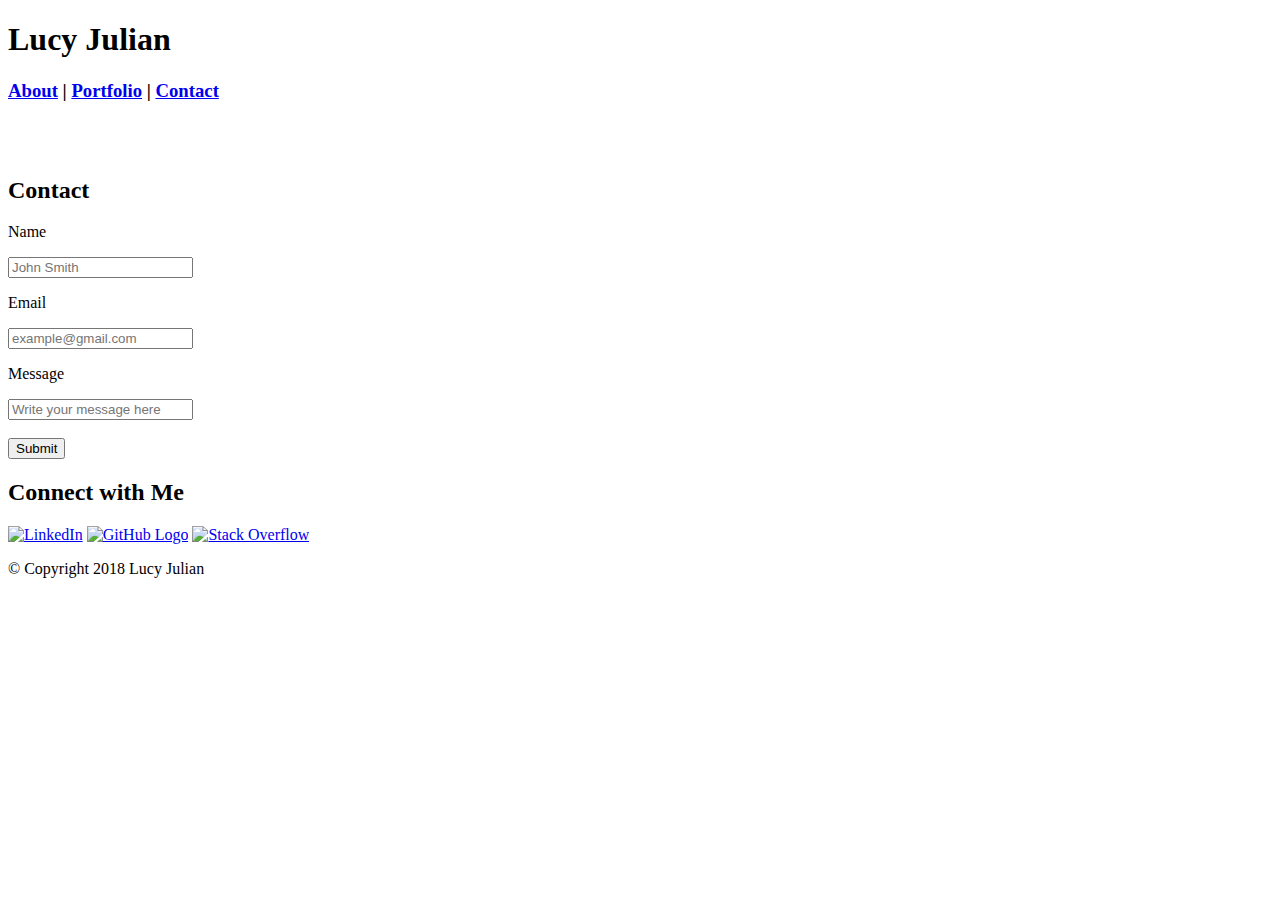
==== assets/html/contact.html @ 9690e5e1 "folder change" ====
<!DOCTYPE html>
<html lang="en-us">
    <head>
        <meta charset="UTF-8">
        <title>Lucy Julian -- Contact</title>
        <link rel="stylesheet" type="text/css" href="assets/css/reset.css">
        <link rel="stylesheet" type="text/css" href="assets/css/style.css">

    </head>
    <body background="assets/images/dust_scratches.png">
        
            <header>
                <div class="header">
        
                    <div class="top">
                        <h1 class="name">Lucy Julian</h1>
                        <h3 class="nav">
                            <a class="nav-link" href="../../index.html">About</a> | <a class="nav-link" href="portfolio.html">Portfolio</a> | <a class="nav-link" href="contact.html">Contact</a>
                        </h3>
                    </div>
                </div>
            </header>
            
            <br>
            <br>


        <div class="center">
            <section class="contact">
                <h2>Contact</h2>

                <section class="divider"> </section>
                
                <form class="contactform">
                    <p>Name</p>
                
                    <input type="text" placeholder="John Smith">
                
                    <p>Email</p>
                
                    <input type="text" placeholder="example@gmail.com">
                
                    <p>Message</p>
                
                    <input id="messagebox" type="text" placeholder="Write your message here">
                    
                    <br>
                    <br>

                    <button>Submit</button>
                </form>

            </section>
            <section class="connect">
                <h2 id="connectwme">Connect with Me</h2>
                <section class="divider"> </section>
                <div class="logos">
                    <a href="https://www.linkedin.com/in/lucy-julian/"><img class="lillogo" src="assets/images/linkedin-logo.png" alt="LinkedIn"></a>
                    
                    <a href="https://lucyjulian.github.io"><img class="lillogo" src="assets/images/GitHub-Mark.png" alt="GitHub Logo"></a>
                    
                    <a href="https://stackoverflow.com/users/9323979/lucy?tab=profile"><img class="lillogo" src="assets/images/stackoverflow.png" alt="Stack Overflow"></a>
                </div>
            </section>
        </div>

        <footer>
        
            <p class="footer">© Copyright 2018 Lucy Julian</p>
        </footer>

    </body>



</html>
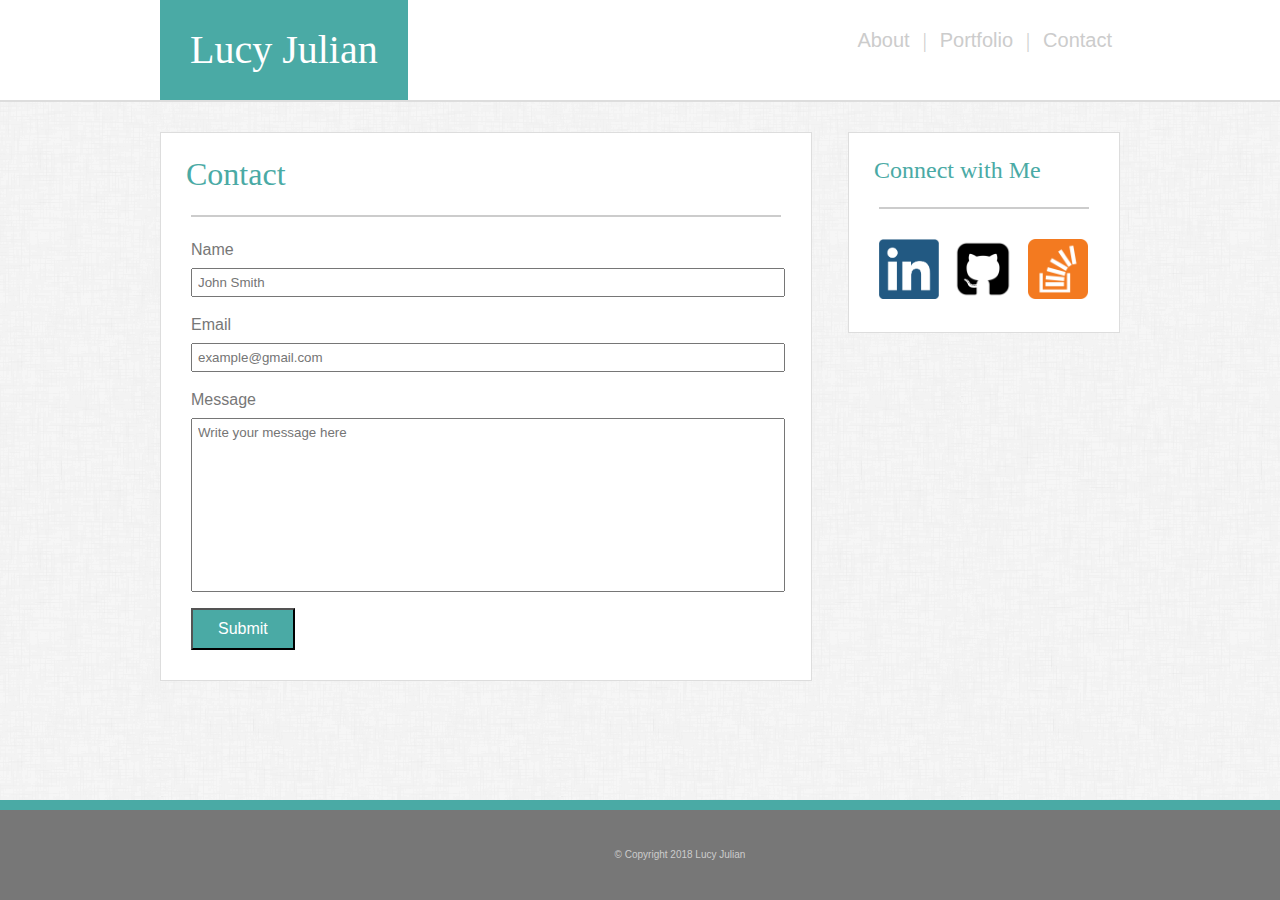
==== commit 27d37f46: "folder fix" ====
--- a/assets/html/contact.html
+++ b/assets/html/contact.html
@@ -3,11 +3,11 @@
     <head>
         <meta charset="UTF-8">
         <title>Lucy Julian -- Contact</title>
-        <link rel="stylesheet" type="text/css" href="assets/css/reset.css">
-        <link rel="stylesheet" type="text/css" href="assets/css/style.css">
+        <link rel="stylesheet" type="text/css" href="../css/reset.css">
+        <link rel="stylesheet" type="text/css" href="../css/style.css">
 
     </head>
-    <body background="assets/images/dust_scratches.png">
+    <body background="../images/dust_scratches.png">
         
             <header>
                 <div class="header">
@@ -55,11 +55,11 @@
                 <h2 id="connectwme">Connect with Me</h2>
                 <section class="divider"> </section>
                 <div class="logos">
-                    <a href="https://www.linkedin.com/in/lucy-julian/"><img class="lillogo" src="assets/images/linkedin-logo.png" alt="LinkedIn"></a>
+                    <a href="https://www.linkedin.com/in/lucy-julian/"><img class="lillogo" src="../images/linkedin-logo.png" alt="LinkedIn"></a>
                     
-                    <a href="https://lucyjulian.github.io"><img class="lillogo" src="assets/images/GitHub-Mark.png" alt="GitHub Logo"></a>
+                    <a href="https://lucyjulian.github.io"><img class="lillogo" src="../images/GitHub-Mark.png" alt="GitHub Logo"></a>
                     
-                    <a href="https://stackoverflow.com/users/9323979/lucy?tab=profile"><img class="lillogo" src="assets/images/stackoverflow.png" alt="Stack Overflow"></a>
+                    <a href="https://stackoverflow.com/users/9323979/lucy?tab=profile"><img class="lillogo" src="../images/stackoverflow.png" alt="Stack Overflow"></a>
                 </div>
             </section>
         </div>
--- a/assets/css/style.css
+++ b/assets/css/style.css
@@ -0,0 +1,304 @@
+header {
+    background-color: #ffffff;
+    height: 100px;
+    font-family: 'Georgia', Times, 'Times New Roman', serif;
+    border: #cccccc;
+    
+    
+
+}
+.header {
+    background-color: #ffffff;
+    height:100px;
+    width: 100%;
+    border-bottom-color: #dddddd;
+    border-bottom-style: solid;
+    border-bottom-width: 2px;
+}
+
+.top {
+    width: 960px;
+    align-content: center;
+    margin: 0 auto;
+    
+    height: 100px;
+    background-color: #ffffff;
+
+   
+}
+.container-1 {
+    width: 960px;
+
+}
+
+.name {
+    float: left;
+    font-size: 40px;
+    padding: 30px;
+    
+
+}
+
+h1 {
+    float: left;
+    background-color: #4aaaa5;
+    color: #ffffff;
+    padding: 25px;
+    
+}
+
+.nav {
+    float: right;
+    color: #cccccc;
+    font-size: 20px;
+    padding: 30px;
+    padding-right: 0px;
+    
+}
+.nav-link {
+    text-decoration: none;
+    color: #cccccc;
+    padding: 8px;
+    font-family: 'Arial', 'Helvetica Neue', Helvetica, sans-serif;
+
+}
+
+
+
+
+body {
+    font-family: 'Arial', 'Helvetica Neue', Helvetica, sans-serif;
+    background-color: #ffffff;
+    border: #dddddd;
+    align-content: center;
+}
+
+.connect {
+    float: right;
+    
+    background-color: #ffffff;
+    border-color: #dddddd;
+    border-width: 1px;
+    border-style: solid;
+    width: 270px;
+
+
+}
+.sixfifty {
+    width: 650px;
+}
+.twoseventy {
+    width: 270px;
+    float: right;
+}
+.about {
+    float: left;
+    width: 650px;
+    background-color: #ffffff;
+    border-color: #dddddd;
+    border-width: 1px;
+    border-style: solid;
+
+}
+
+.aboutme {
+    margin-top: 5px;
+    margin-right: 30px;
+    
+}
+
+
+img {
+    height: 60px;
+    width: 60px;
+    
+}
+p {
+    color: #777777;
+    padding: 10px;
+    margin-left: 20px;
+    margin-top: 10px;
+
+    
+    
+    
+}
+h2 {
+    color: #4aaaa5;
+    padding: 25px;
+    font-size: 32px;
+    font-family: 'Georgia', Times, 'Times New Roman', serif;
+
+
+
+}
+
+.logos {
+    float: left;
+    padding: 20px;
+    margin: 5px;
+    
+
+}
+
+#propic {
+    height: 200px;
+    width: 200px;
+    float: left;
+    margin-left: 30px;
+    margin-top: 20px;
+    margin-right: 25px;
+    margin-bottom: 20px;
+}
+
+.divider {
+    background-color: #cccccc;
+    padding: 1px;
+    margin-left: 30px;
+    margin-right: 30px;
+
+
+}
+
+.contact {
+    width: 650px;
+    background-color: #ffffff;
+    float: left;
+    border-color: #dddddd;
+    border-width: 1px;
+    border-style: solid;
+    margin-bottom: 150px;
+    font-family: 'Arial', 'Helvetica Neue', Helvetica, sans-serif;
+
+}
+
+
+.contactform {
+    text-align: left;
+    margin-top: 15px;
+    font-family: 'Arial', 'Helvetica Neue', Helvetica, sans-serif;
+    
+    
+    
+}
+
+
+
+.footer {
+    clear: both;
+    background-color: #777777;
+    text-align: center;
+    font-size: 10px;
+    color: #cccccc;
+    padding: 40px;
+    position: fixed;
+    bottom: 0;
+    width: 100%;
+    border-top-width: 10px;
+    border-top-color: #4aaaa5;
+    border-top-style: solid;
+    margin: 0px;
+    margin-top: 100px;
+
+}
+
+.center {
+    width: 960px;
+    margin: 0 auto;
+
+}
+
+input {
+    padding: 5px;
+    margin-left: 30px;
+    width: 580px;
+    
+    
+
+
+}
+
+#messagebox {
+    padding-bottom: 150px;
+}
+
+button {
+    color: #ffffff;
+    background-color: #4aaaa5;
+    font-size: 16px;
+    margin: 30px;
+    padding: 10px;
+    padding-left: 25px;
+    padding-right: 25px;
+    margin-top: 0px;
+}
+
+#portfolio-pics {
+    width: 275px;
+    height: 205px;
+    margin-left: 30px;
+    margin-top: 40px;
+    margin-bottom: 20px;
+}
+
+
+
+.container {
+    position: relative;
+    width: 235px;
+    
+}
+
+#portfolio-picsright {
+    width: 275px;
+    height: 205px;
+    margin-left: 35px;
+    margin-top: 40px;
+    margin-bottom: 20px;
+    
+    
+}
+
+.caption {
+    background-color: #4aaaa5;
+    color: #ffffff;
+    width: 235px;
+    padding: 20px;
+    text-align: center;
+    position: absolute;
+    left: 30px;
+    bottom: 35px;
+    font-family: 'Georgia', Times, 'Times New Roman', serif;
+    font-size: 24px;
+
+}
+
+.container-right {
+    position: relative;
+    float: right;
+    bottom: 268px;
+    right: 30px;
+}
+
+.caption-right {
+    background-color: #4aaaa5;
+    color: #ffffff;
+    width: 235px;
+    padding: 20px;
+    text-align: center;
+    position: absolute;
+    left: 35px;
+    bottom: 35px;
+    font-family: 'Georgia', Times, 'Times New Roman', serif;
+    font-size: 24px;
+}
+
+
+
+#connectwme {
+    font-size: 24px;
+}
+
+.lillogo {
+    margin: 5px;
+}